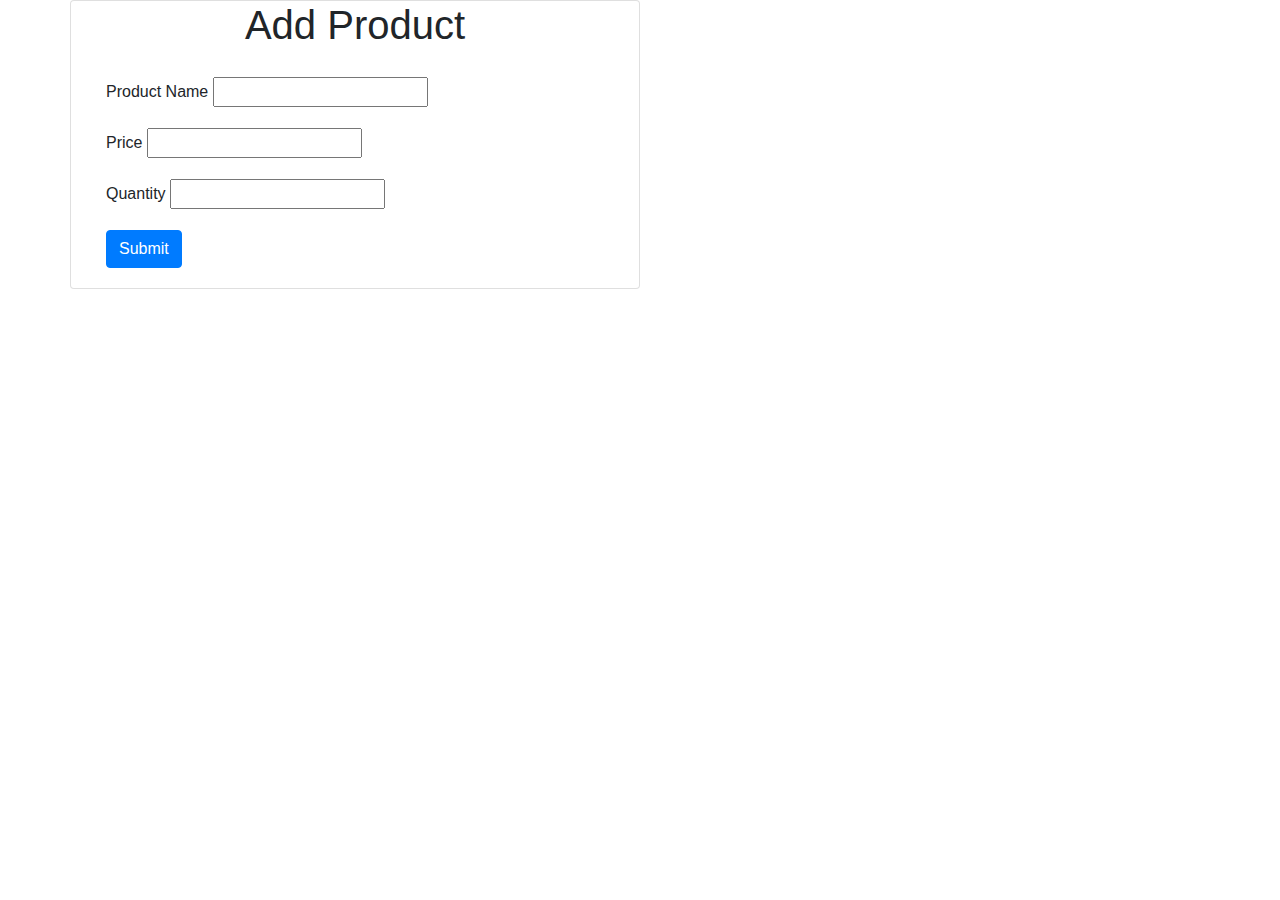
==== src/main/resources/templates/addProduct.html @ 19fe2a66 "Initial Commit" ====
<!DOCTYPE html>
<html lang="en" xmlns:th="http://www.thymeleaf.org">
<head>
    <meta charset="UTF-8">
    <title>Add Product</title>

    <link rel="stylesheet"
          href="https://cdn.jsdelivr.net/npm/bootstrap@4.0.0/dist/css/bootstrap.min.css"
          integrity="sha384-Gn5384xqQ1aoWXA+058RXPxPg6fy4IWvTNh0E263XmFcJlSAwiGgFAW/dAiS6JXm"
          crossorigin="anonymous">

</head>
<body>

    <div Class="container">
        <div class="row">
            <div class="col-lg-6 col-md-6 col-sm-6 justify-content-centre card">
                <h1 class="text-center">Add Product</h1>
                <div class="card-body">
                    <form method="post" th:action="@{/products/add}" th:object="${product}">
                        <div class="form-group">
                            <label>Product Name</label>
                            <input type="text" th:field="*{productName}">
                            <span th:if="${#fields.hasErrors('productName')}" th:errors="*{productName}" class="text-danger"></span>
                        </div>

                        <div class="form-group">
                            <label>Price</label>
                            <input type="text" th:field="*{price}">
                            <span th:if="${#fields.hasErrors('price')}" th:errors="*{price}" class="text-danger"></span>

                        </div>

                        <div class="form-group">
                            <label>Quantity</label>
                            <input th:field="*{quantity}">
                            <span th:if="${#fields.hasErrors('quantity')}" th:errors="*{quantity}" class="text-danger"></span>
                        </div>

                        <div class="box-footer">
                            <button type="submit" class="btn btn-primary">
                                Submit
                            </button>

                        </div>

                    </form>

                </div>

            </div>


        </div>

    </div>


</body>
</html>
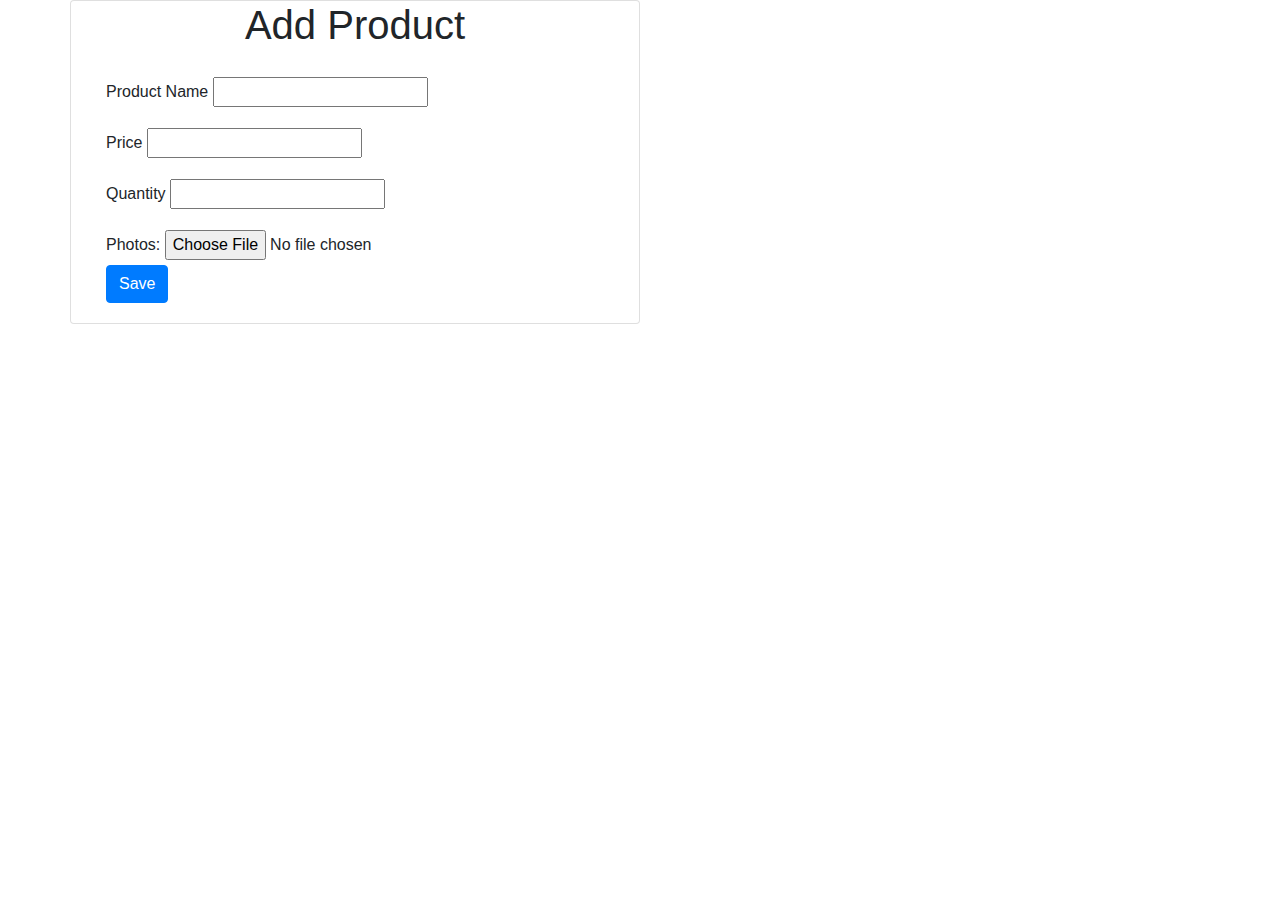
==== commit ddfa0795: "Alternative branch created" ====
--- a/src/main/resources/templates/addProduct.html
+++ b/src/main/resources/templates/addProduct.html
@@ -17,7 +17,7 @@
             <div class="col-lg-6 col-md-6 col-sm-6 justify-content-centre card">
                 <h1 class="text-center">Add Product</h1>
                 <div class="card-body">
-                    <form method="post" th:action="@{/products/add}" th:object="${product}">
+                    <form method="post" th:action="@{/products/add}" th:object="${product}" enctype="multipart/form-data">
                         <div class="form-group">
                             <label>Product Name</label>
                             <input type="text" th:field="*{productName}">
@@ -29,6 +29,8 @@
                             <input type="text" th:field="*{price}">
                             <span th:if="${#fields.hasErrors('price')}" th:errors="*{price}" class="text-danger"></span>
 
+
+
                         </div>
 
                         <div class="form-group">
@@ -37,9 +39,15 @@
                             <span th:if="${#fields.hasErrors('quantity')}" th:errors="*{quantity}" class="text-danger"></span>
                         </div>
 
+                        <div>
+                            <label>Photos: </label>
+                            <input type="file" name="image" accept="image/png, image/jpeg">
+
+                        </div>
+
                         <div class="box-footer">
                             <button type="submit" class="btn btn-primary">
-                                Submit
+                                Save
                             </button>
 
                         </div>
